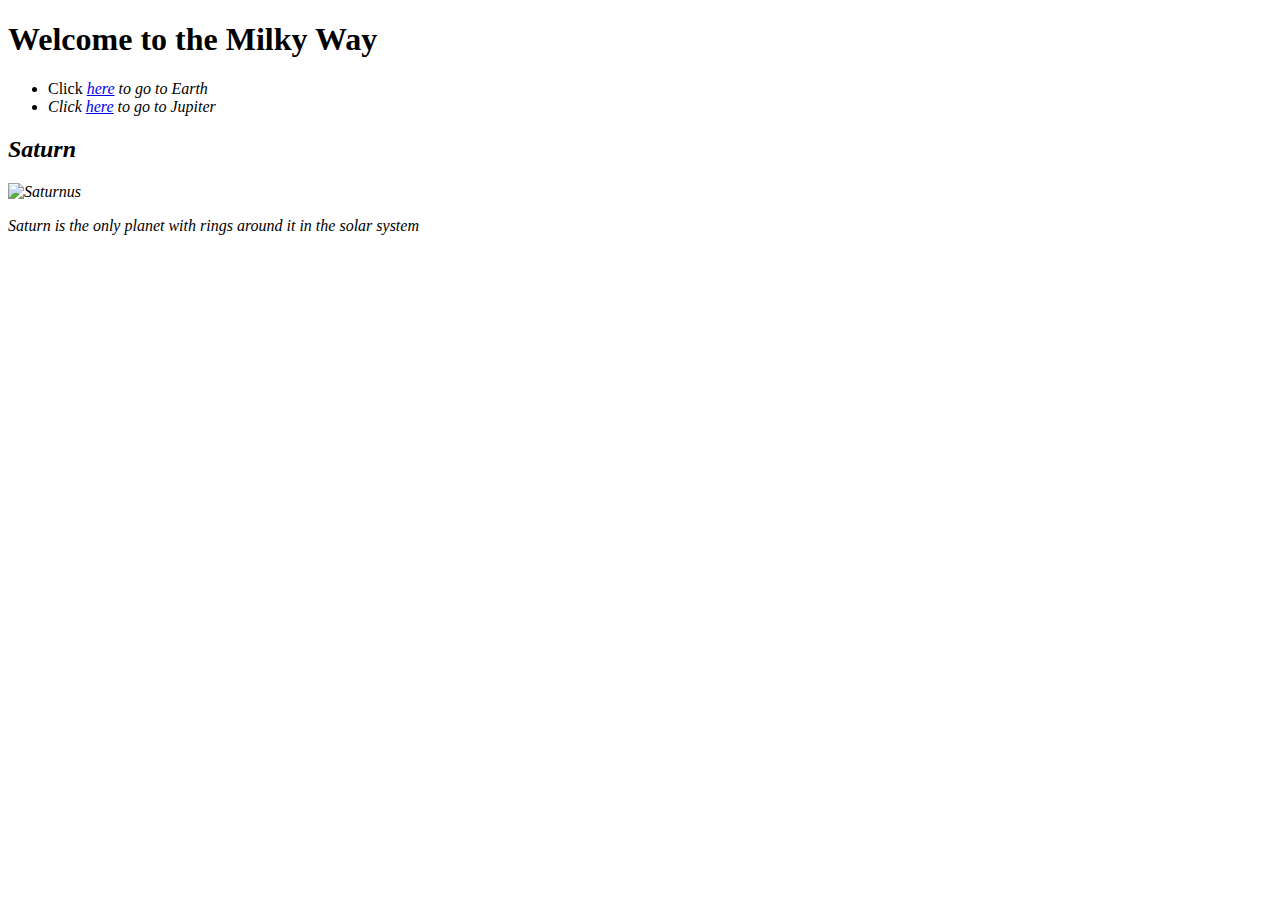
==== HTML1/index.html @ 0b94c8c4 "Please enter the commit message for your changes. Lines starting" ====
<!DOCTYPE html>
<html lang="en">
<head>
    <title>Universe</title>
    <meta charset="UTF-8">
    <meta name="viewport" content="width=device-width, initial-scale=1.0">
    <meta http-equiv="X-UA-Compatible" content="ie=edge">
    <title>Document</title>
</head>
<body>
 
    <h1>Welcome to the Milky Way</h1>
    <ul>
            <li>Click <a href="earth.html"><em>here</a><em> to go to Earth</li>
            <li>Click <a href="jupiter.html"><em>here</a><em> to go to Jupiter</li>
            
        </ul>
        <h2>Saturn</h2>
    <img src=http://www.alltomvetenskap.se/sites/default/files/styles/large/public/c0033232-saturn_artwork.jpg?itok=4F0w3KGS alt="Saturnus">
    <p>Saturn is the only planet with rings around it in the solar system </p>
    
    
</body>
</html>
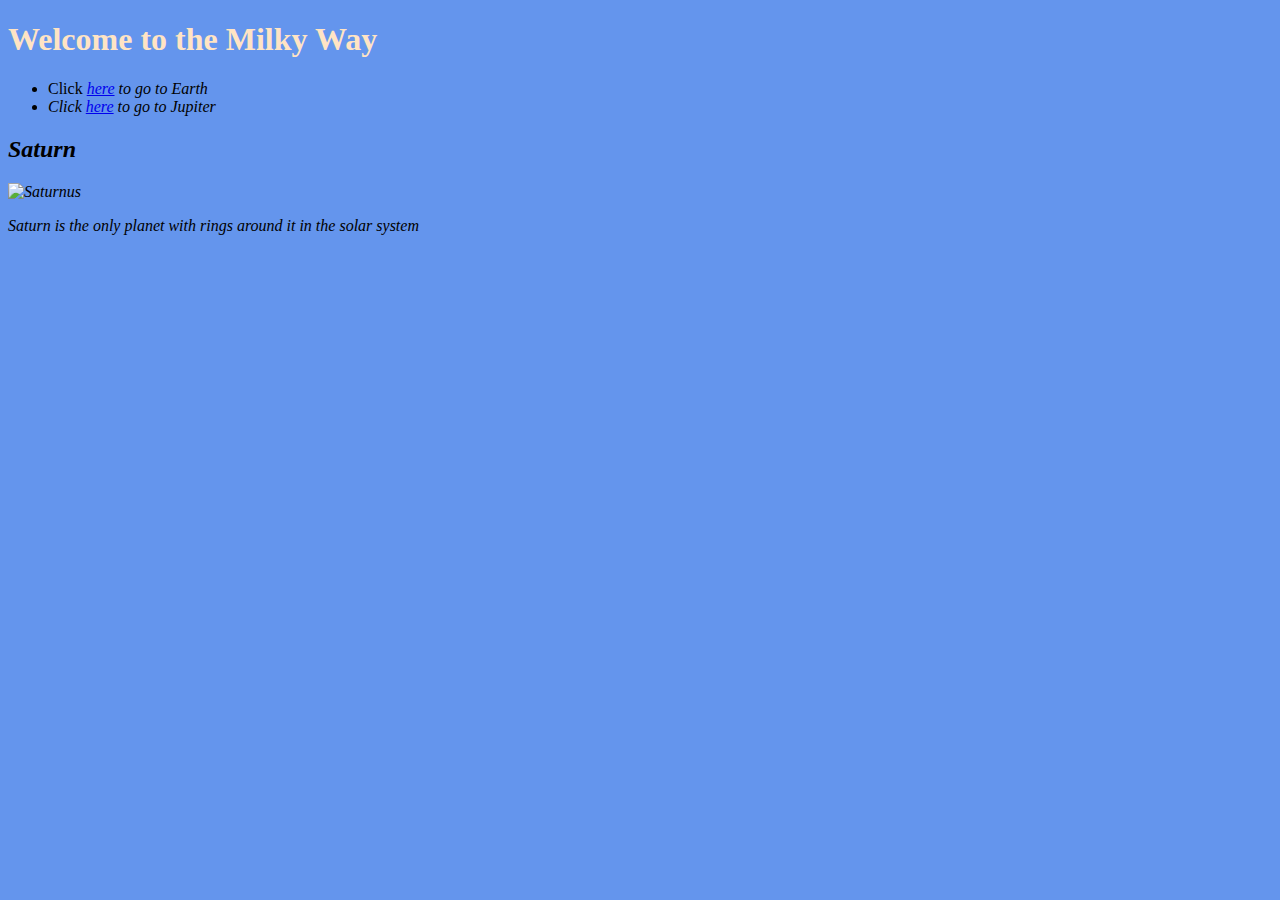
==== commit 3943bf98: "ny font" ====
--- a/HTML1/index.html
+++ b/HTML1/index.html
@@ -6,7 +6,9 @@
     <meta name="viewport" content="width=device-width, initial-scale=1.0">
     <meta http-equiv="X-UA-Compatible" content="ie=edge">
     <title>Document</title>
+
 </head>
+<link rel="stylesheet" type="text/css" href="style.css">
 <body>
  
     <h1>Welcome to the Milky Way</h1>
--- a/HTML1/style.css
+++ b/HTML1/style.css
@@ -0,0 +1,8 @@
+body{
+    background-color: cornflowerblue
+}
+
+h1{
+    font-family: 'Rammetto One', cursive;
+    color: bisque
+}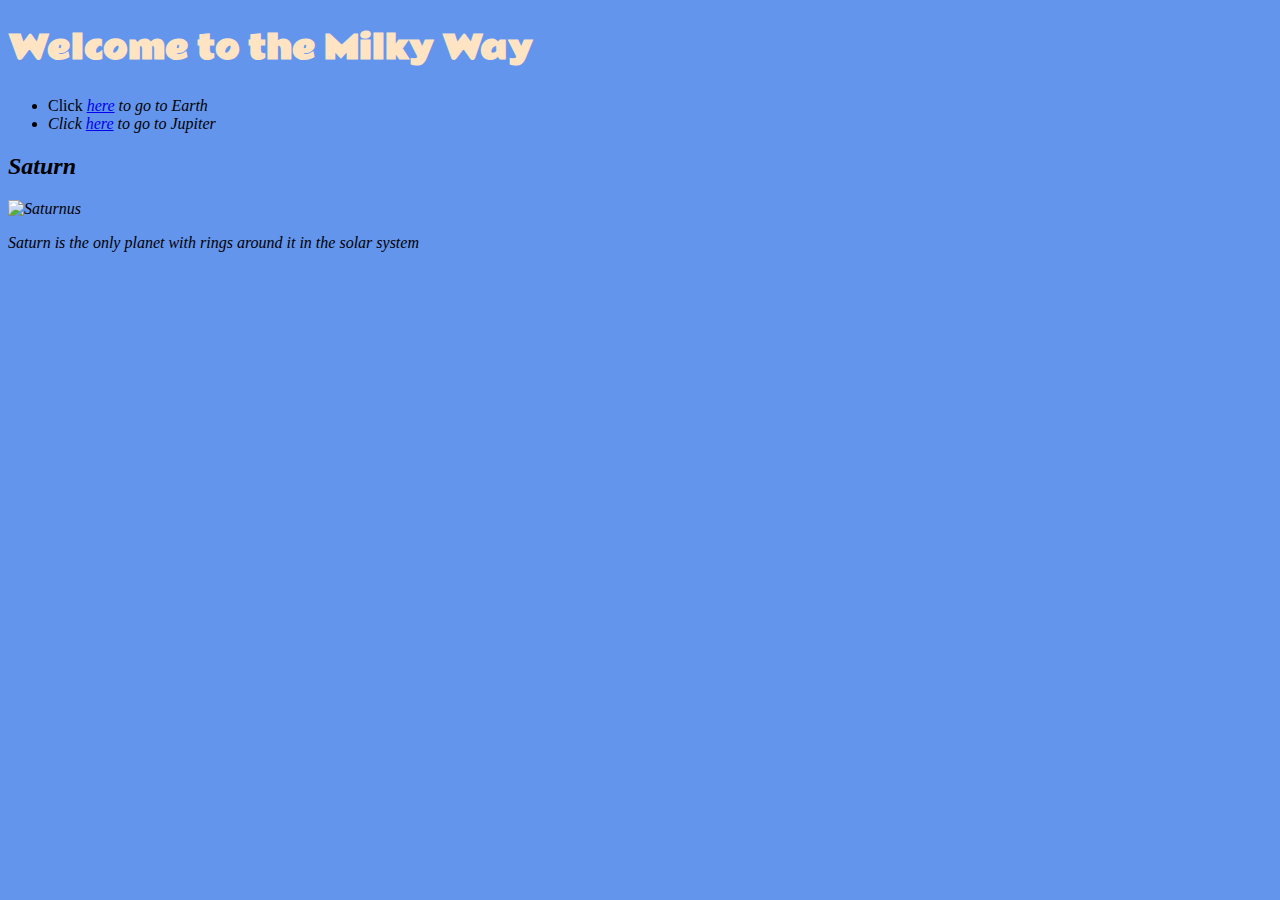
==== commit cc183252: "sd" ====
--- a/HTML1/index.html
+++ b/HTML1/index.html
@@ -9,6 +9,7 @@
 
 </head>
 <link rel="stylesheet" type="text/css" href="style.css">
+<link href="https://fonts.googleapis.com/css?family=Rammetto+One" rel="stylesheet">
 <body>
  
     <h1>Welcome to the Milky Way</h1>
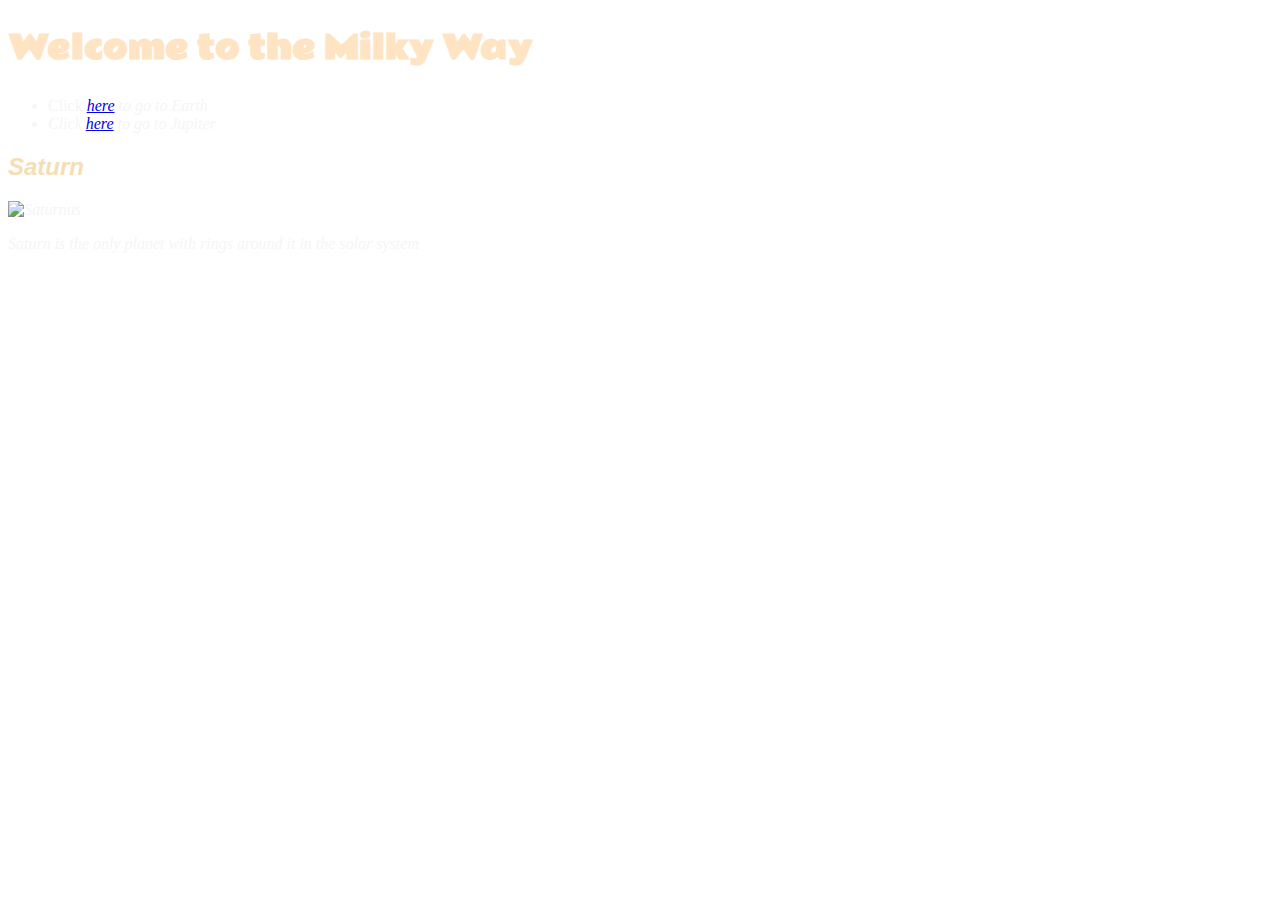
==== commit 1845c83c: "Nya fonts och bakgrund" ====
--- a/HTML1/index.html
+++ b/HTML1/index.html
@@ -19,8 +19,10 @@
             
         </ul>
         <h2>Saturn</h2>
-    <img src=http://www.alltomvetenskap.se/sites/default/files/styles/large/public/c0033232-saturn_artwork.jpg?itok=4F0w3KGS alt="Saturnus">
+
+     <img src=http://www.alltomvetenskap.se/sites/default/files/styles/large/public/c0033232-saturn_artwork.jpg?itok=4F0w3KGS alt="Saturnus">
     <p>Saturn is the only planet with rings around it in the solar system </p>
+
     
     
 </body>
--- a/HTML1/style.css
+++ b/HTML1/style.css
@@ -1,8 +1,18 @@
+
+
 body{
-    background-color: cornflowerblue
+  background-image: url(https://michaeljarmer.files.wordpress.com/2015/12/the-milky-way.jpg);
+  font-family: 'Trebuchet MS';
+  color:whitesmoke;
+
 }
 
 h1{
     font-family: 'Rammetto One', cursive;
     color: bisque
+}
+h2{
+    font-family: 'Segoe UI', Tahoma, Geneva, Verdana, sans-serif;
+    color: wheat
+ 
 }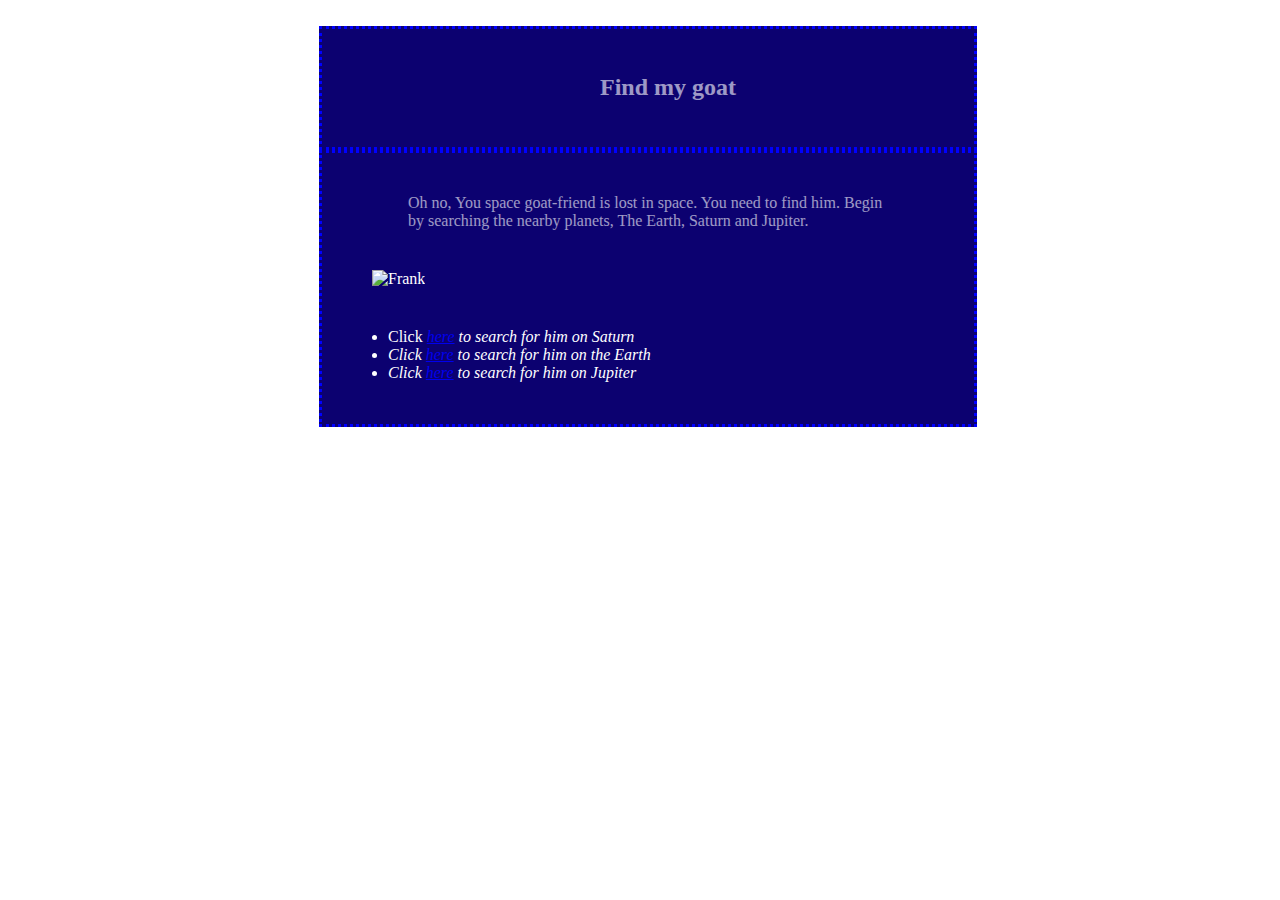
==== commit 6e97c989: "sd" ====
--- a/HTML1/index.html
+++ b/HTML1/index.html
@@ -11,19 +11,18 @@
 <link rel="stylesheet" type="text/css" href="style.css">
 <link href="https://fonts.googleapis.com/css?family=Rammetto+One" rel="stylesheet">
 <body>
- 
-    <h1>Welcome to the Milky Way</h1>
-    <ul>
-            <li>Click <a href="earth.html"><em>here</a><em> to go to Earth</li>
-            <li>Click <a href="jupiter.html"><em>here</a><em> to go to Jupiter</li>
+ <div>
+    <h2>Find my goat</h2>
+</div>
+   <div>
+       <p>Oh no, You space goat-friend is lost in space. You need to find him. Begin by searching the nearby planets, The Earth, Saturn and Jupiter.</p> 
+       <img src=https://i.ytimg.com/vi/59B2nAbte0U/maxresdefault.jpg alt="Frank">
+     <ul>
+            <li>Click <a href="saturn.html"><em>here</a><em> to search for him on Saturn</li>
+            <li>Click <a href="earth.html"><em>here</a><em> to search for him on the Earth</li>
+            <li>Click <a href="jupiter.html"><em>here</a><em> to search for him on Jupiter</li>
             
-        </ul>
-        <h2>Saturn</h2>
-
-     <img src=http://www.alltomvetenskap.se/sites/default/files/styles/large/public/c0033232-saturn_artwork.jpg?itok=4F0w3KGS alt="Saturnus">
-    <p>Saturn is the only planet with rings around it in the solar system </p>
-
-    
-    
+        </ul> 
+    </div>
 </body>
 </html>--- a/HTML1/style.css
+++ b/HTML1/style.css
@@ -1,18 +1,40 @@
-
-
-body{
-  background-image: url(https://michaeljarmer.files.wordpress.com/2015/12/the-milky-way.jpg);
-  font-family: 'Trebuchet MS';
-  color:whitesmoke;
-
+body {
+  margin-top: 2%;
+  background-image: url(https://wi-images.condecdn.net/image/B1NZW376pxM/crop/1620/f/space_11.jpg);
+  width: 100%;
 }
-
-h1{
-    font-family: 'Rammetto One', cursive;
-    color: bisque
+h2 {
+  width: 100%;
+  padding-left: 10%;
+  padding-right: 10%;
+  margin-left: 10%;
+  margin-right: 10%;
+  color: white;
+  opacity: 60%;
+  position: relative;
 }
-h2{
-    font-family: 'Segoe UI', Tahoma, Geneva, Verdana, sans-serif;
-    color: wheat
- 
-}+div h2 {
+  padding-left: 32%;
+}
+div {
+  max-width: 600px;
+  margin: 0 auto;
+  border-color: rgba(0, 46, 99, 0.1);
+  border: dotted blue;
+  color: white;
+  padding: 2%;
+  background-color: #0c0170;
+}
+div img {
+  width: 90%;
+  margin: 2%;
+  padding: 2%;
+  opacity: 1.0;
+}
+div p {
+  padding-left: 10%;
+  padding-right: 10%;
+  color: white;
+  opacity: 60%;
+  position: relative;
+}
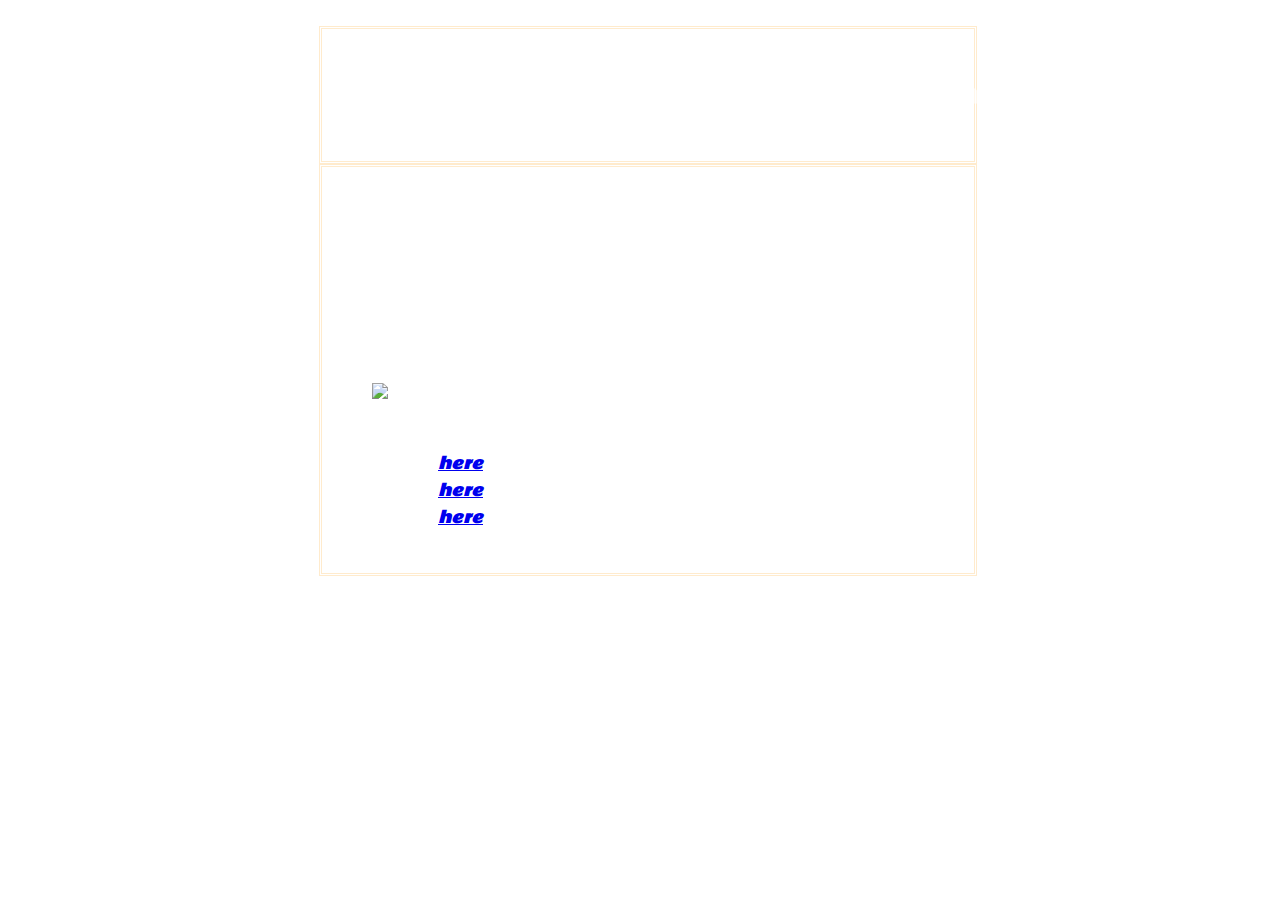
==== commit 174b7fee: "t p" ====
--- a/HTML1/index.html
+++ b/HTML1/index.html
@@ -10,12 +10,13 @@
 </head>
 <link rel="stylesheet" type="text/css" href="style.css">
 <link href="https://fonts.googleapis.com/css?family=Rammetto+One" rel="stylesheet">
+<link href="https://fonts.googleapis.com/css?family=Rammetto+One" rel="stylesheet">
 <body>
  <div>
-    <h2>Find my goat</h2>
+    <h2>Jag kan inte hitta fårglenn</h2>
 </div>
    <div>
-       <p>Oh no, You space goat-friend is lost in space. You need to find him. Begin by searching the nearby planets, The Earth, Saturn and Jupiter.</p> 
+       <p>Oh no, Your space goat-friend Fårglenn is lost in space. You need to find Fårglenn, or Fårglenn will be gone forever. Begin by searching for Fårglenn on the nearby planets, The Earth, Saturn and Jupiter.</p> 
        <img src=https://i.ytimg.com/vi/59B2nAbte0U/maxresdefault.jpg alt="Frank">
      <ul>
             <li>Click <a href="saturn.html"><em>here</a><em> to search for him on Saturn</li>
--- a/HTML1/style.css
+++ b/HTML1/style.css
@@ -1,7 +1,10 @@
 body {
   margin-top: 2%;
-  background-image: url(https://wi-images.condecdn.net/image/B1NZW376pxM/crop/1620/f/space_11.jpg);
+  background-image: url(https://media.giphy.com/media/U3qYN8S0j3bpK/giphy.gif);
   width: 100%;
+}
+h2:hover {
+  color: seagreen;
 }
 h2 {
   width: 100%;
@@ -9,6 +12,7 @@
   padding-right: 10%;
   margin-left: 10%;
   margin-right: 10%;
+  font-family: 'Rammetto One', cursive;
   color: white;
   opacity: 60%;
   position: relative;
@@ -20,16 +24,22 @@
   max-width: 600px;
   margin: 0 auto;
   border-color: rgba(0, 46, 99, 0.1);
-  border: dotted blue;
+  border: double blanchedalmond;
+  font-family: 'Rammetto One', cursive;
   color: white;
   padding: 2%;
-  background-color: #0c0170;
+  background-image: url(https://media.giphy.com/media/U3qYN8S0j3bpK/giphy.gif);
+}
+img:hover {
+  opacity: 0;
+  transition: 5s ease;
 }
 div img {
   width: 90%;
   margin: 2%;
   padding: 2%;
   opacity: 1.0;
+  transition: 4s ease;
 }
 div p {
   padding-left: 10%;
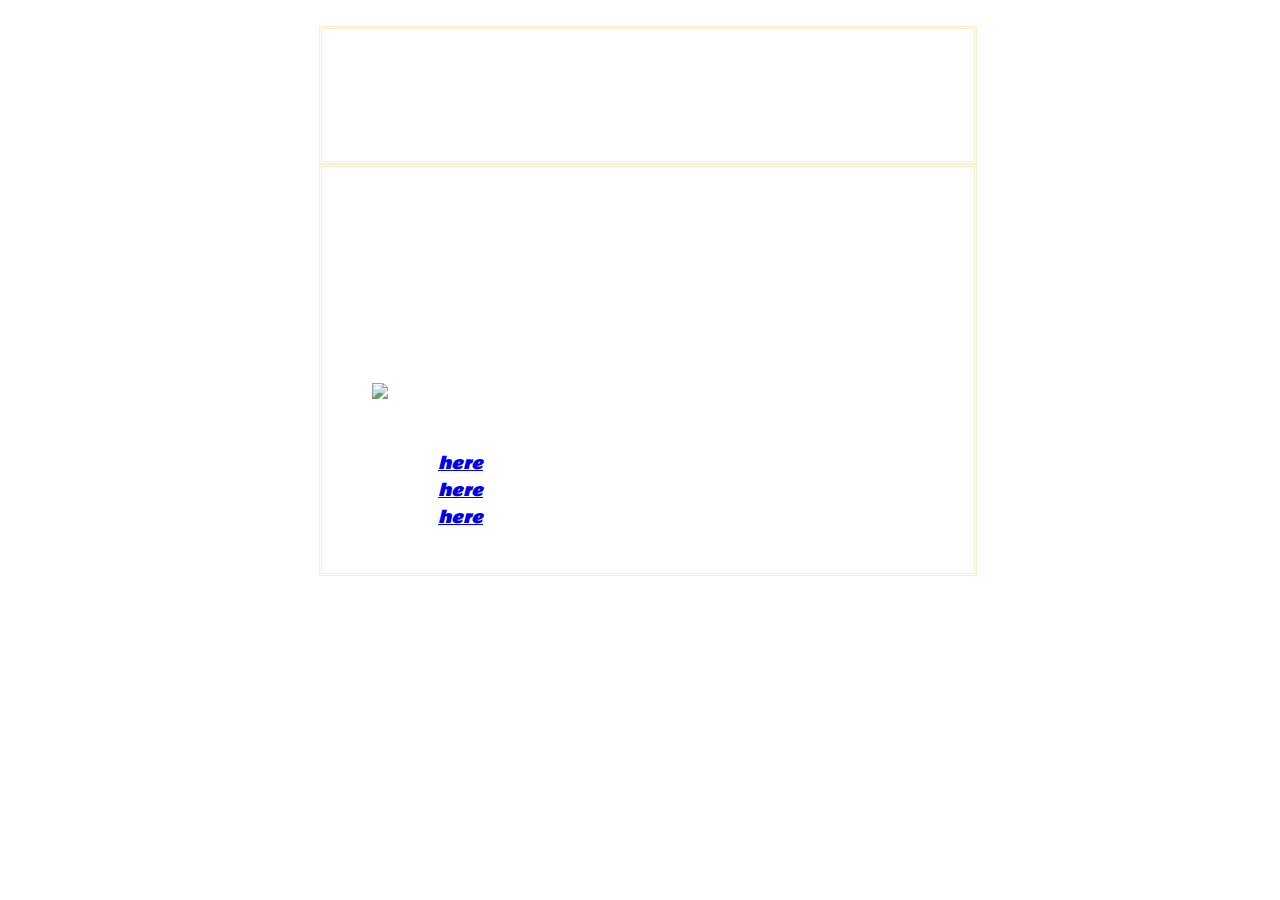
==== commit ddd23ba0: "sd" ====
--- a/HTML1/index.html
+++ b/HTML1/index.html
@@ -13,7 +13,7 @@
 <link href="https://fonts.googleapis.com/css?family=Rammetto+One" rel="stylesheet">
 <body>
  <div>
-    <h2>Jag kan inte hitta fårglenn</h2>
+    <h2>Find my goat</h2>
 </div>
    <div>
        <p>Oh no, Your space goat-friend Fårglenn is lost in space. You need to find Fårglenn, or Fårglenn will be gone forever. Begin by searching for Fårglenn on the nearby planets, The Earth, Saturn and Jupiter.</p> 
